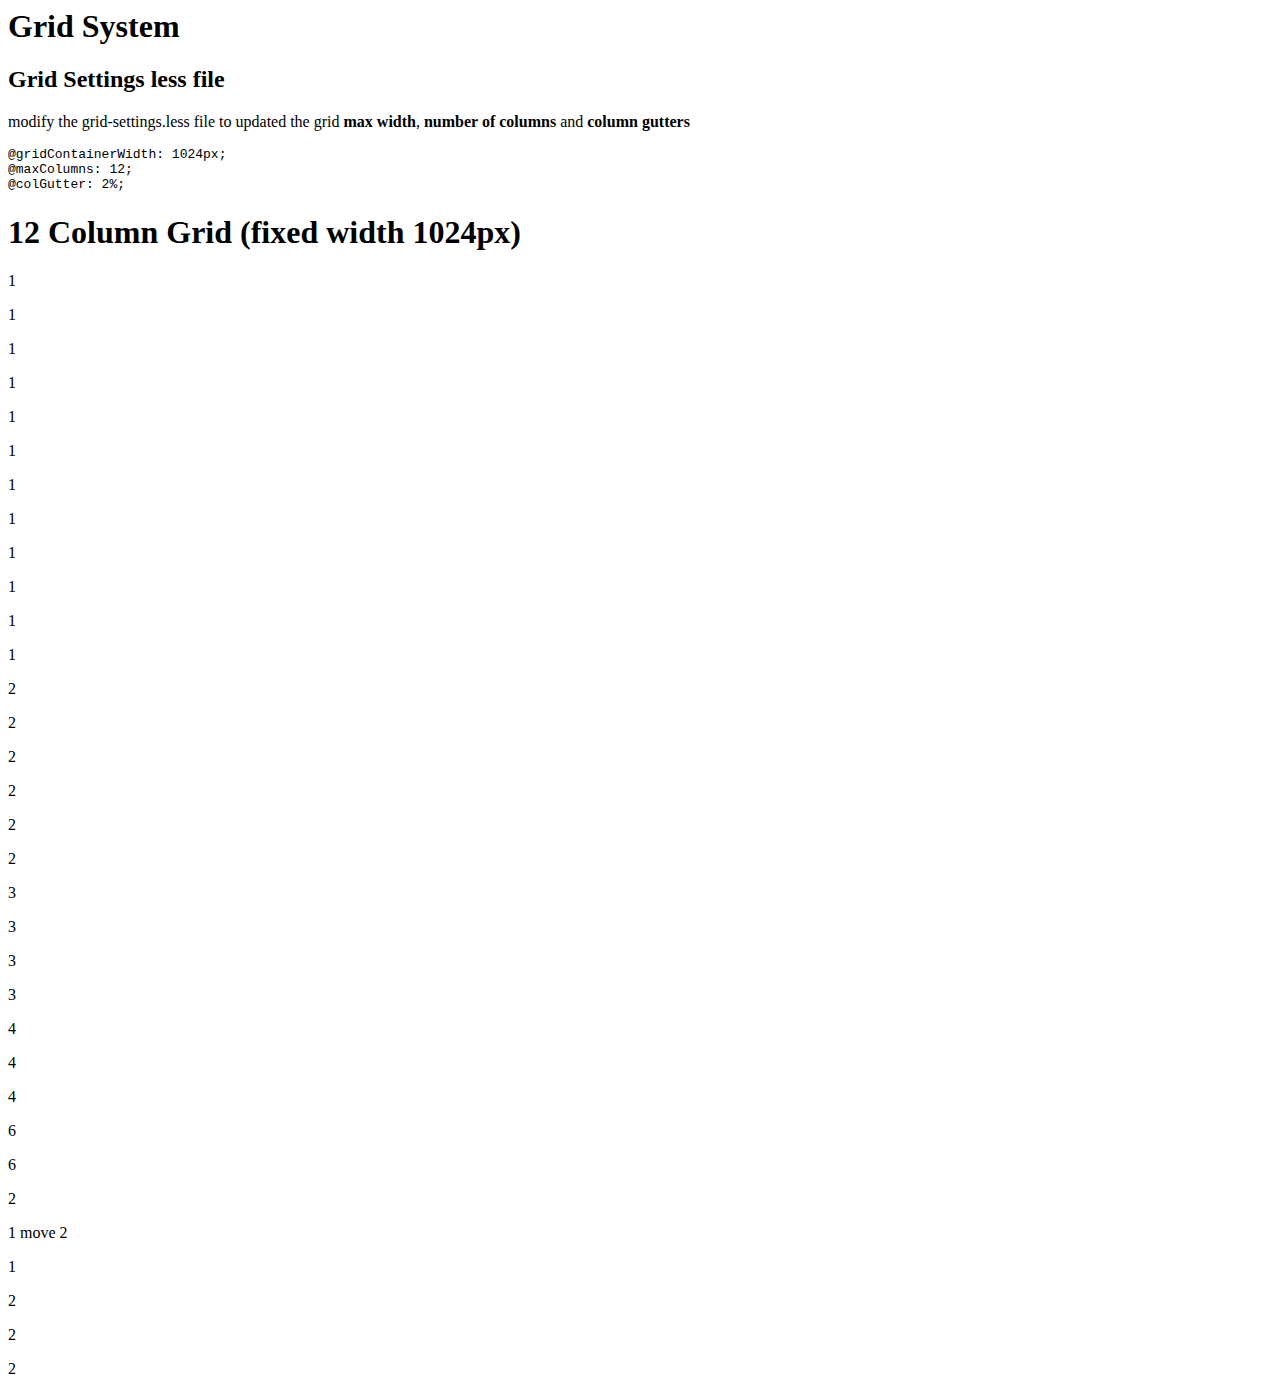
==== fixed-grid.html @ d685d72b "init commit" ====
<!--#include virtual="html-includes/header-meta.html" -->

<link rel="stylesheet/less" type="text/css" href="styles/less/grid/grid-12/grid.less">

<!--#include virtual="html-includes/header-close.html" -->


<body onload="prettyPrint()">
	
    <!--#include virtual="html-includes/header-main-nav.html" -->
	<div id="wrapper">
		<div class="wrapper">
			<h1>Grid System</h1>	
		
			<div class="code">
				<h2>Grid Settings less file</h2>
				<p>modify the grid-settings.less file to updated the grid 
				<strong title="@gridContainerWidth">max width</strong>, <strong title="@maxColumns">number of columns</strong> 
				and <strong title="@colGutter">column gutters</strong></p>
<pre class="prettyprint linenums">
@gridContainerWidth: 1024px;
@maxColumns: 12;
@colGutter: 2%;
</pre>
			</div>
		
			<section>

                <h1>12 Column Grid (fixed width 1024px)</h1>
                <div class="grid-container show-grid">
                <div class="row">
                    <div class="span1">
                        <p>1</p>
                    </div>
                    <div class="span1">
                        <p>1</p>
                    </div>
                    <div class="span1">
                        <p>1</p>
                    </div>
                    <div class="span1">
                        <p>1</p>
                    </div>
                    <div class="span1">
                        <p>1</p>
                    </div>
                    <div class="span1">
                        <p>1</p>
                    </div>
                    <div class="span1">
                        <p>1</p>
                    </div>
                    <div class="span1">
                        <p>1</p>
                    </div>
                    <div class="span1">
                        <p>1</p>
                    </div>
                    <div class="span1">
                        <p>1</p>
                    </div>
                    <div class="span1">
                        <p>1</p>
                    </div>
                    <div class="span1">
                        <p>1</p>
                    </div>
                </div>
                
                <div class="row">
                    <div class="span2">
                        <p>2</p>
                    </div>
                    <div class="span2">
                        <p>2</p>
                    </div>
                    <div class="span2">
                        <p>2</p>
                    </div>
                    <div class="span2">
                        <p>2</p>
                    </div>
                    <div class="span2">
                        <p>2</p>
                    </div>
                    <div class="span2">
                        <p>2</p>
                    </div>
                </div>
                
                <div class="row">
                    <div class="span3">
                        <p>3</p>
                    </div>
                    <div class="span3">
                        <p>3</p>
                    </div>
                    <div class="span3">
                        <p>3</p>
                    </div>
                    <div class="span3">
                        <p>3</p>
                    </div>
                </div>
                
                <div class="row">
                    <div class="span4">
                        <p>4</p>
                    </div>
                    <div class="span4">
                        <p>4</p>
                    </div>
                    <div class="span4">
                        <p>4</p>
                    </div>
                </div>
                
                <div class="row">
                    <div class="span6">
                        <p>6</p>
                    </div>
                    <div class="span6 grid-inner">
                        <p>6</p>
                        <div class="row">
                            <div class="span2">
                                <p>2</p>
                            </div>
                            <div class="span1 move2">
                                <p>1 move 2</p>
                            </div>
                            <div class="span1">
                                <p>1</p>
                            </div>
                        </div>
                        <div class="row">
                            <div class="span2">
                                <p>2</p>
                            </div>
                            <div class="span2">
                                <p>2</p>
                            </div>
                            <div class="span2">
                                <p>2</p>
                            </div>
                        </div>
                    </div>
                </div>
			</section>
        </div>
	</div>
</body>
</html>
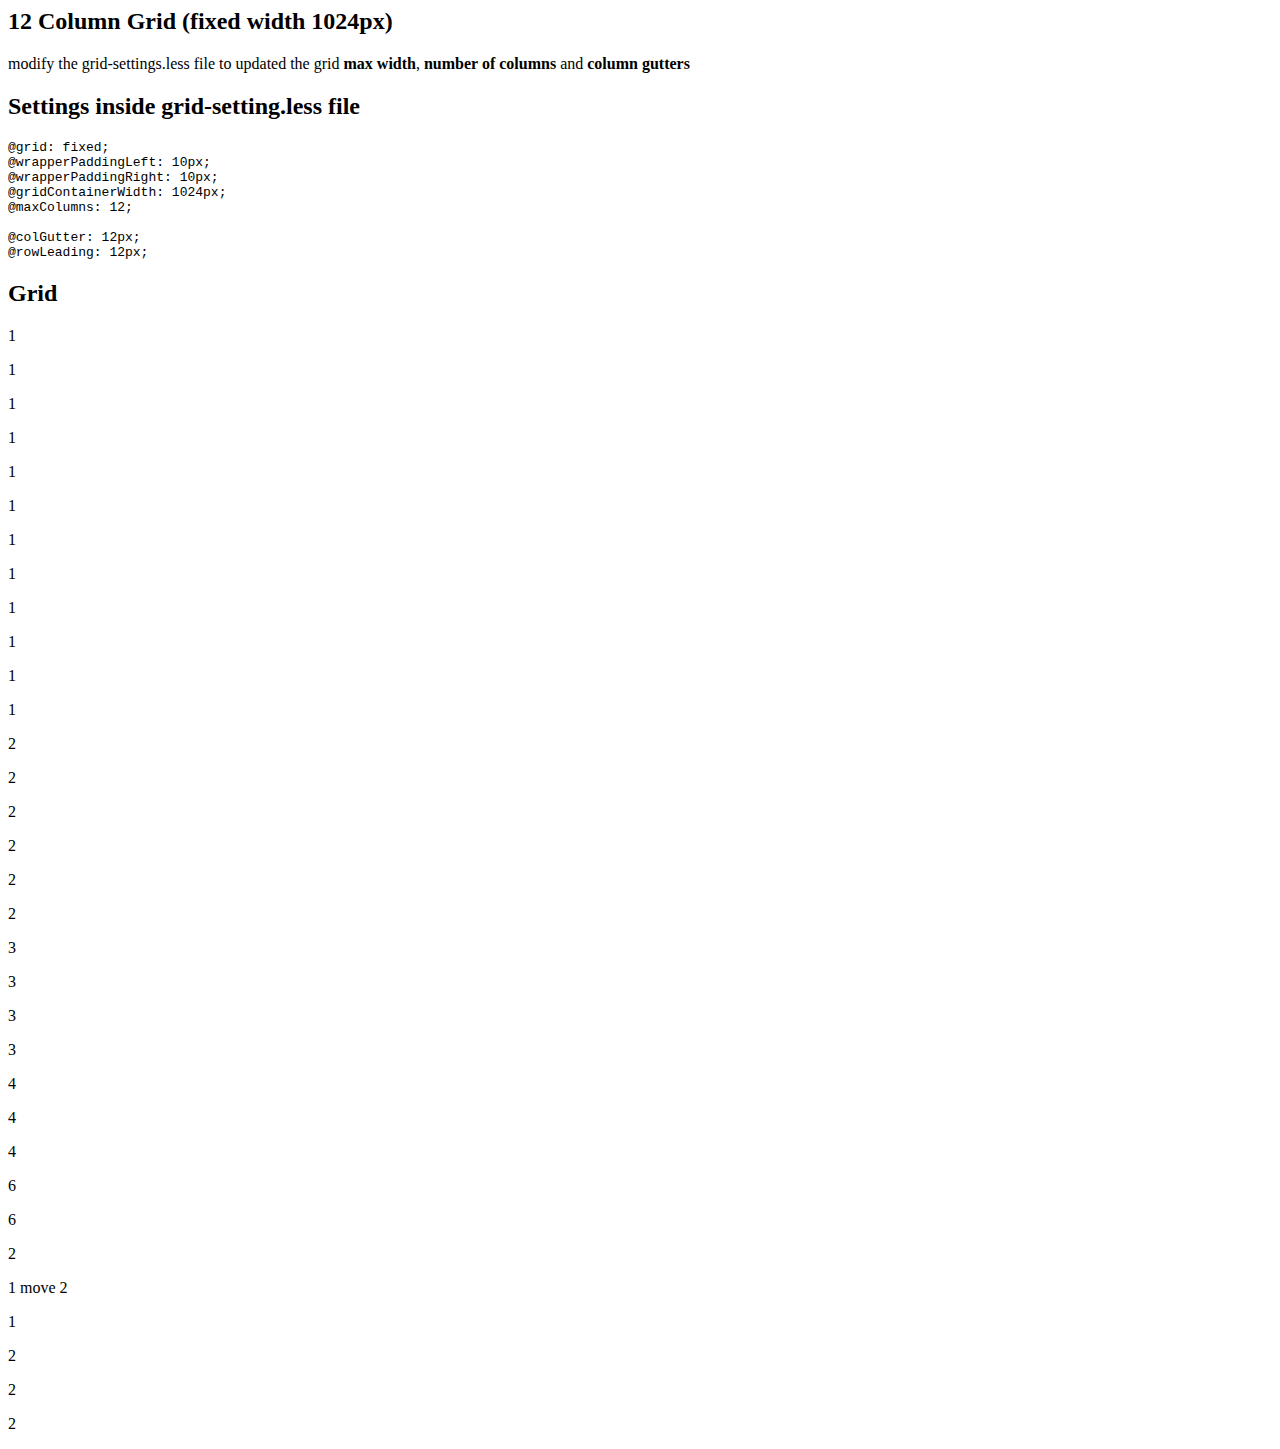
==== commit c84875ec: "more fixes" ====
--- a/fixed-grid.html
+++ b/fixed-grid.html
@@ -9,24 +9,37 @@
 	
     <!--#include virtual="html-includes/header-main-nav.html" -->
 	<div id="wrapper">
-		<div class="wrapper">
-			<h1>Grid System</h1>	
-		
-			<div class="code">
-				<h2>Grid Settings less file</h2>
-				<p>modify the grid-settings.less file to updated the grid 
-				<strong title="@gridContainerWidth">max width</strong>, <strong title="@maxColumns">number of columns</strong> 
-				and <strong title="@colGutter">column gutters</strong></p>
+    	<div class="grid-container">
+        	<div class="row">
+            	<div class="span6">	
+                    <h2>12 Column Grid (fixed width 1024px)</h2>
+                    <p>modify the grid-settings.less file to updated the grid 
+                    <strong title="@gridContainerWidth">max width</strong>, <strong title="@maxColumns">number of columns</strong> 
+                    and <strong title="@colGutter">column gutters</strong></p>
+				</div>
+                <div class="span6">
+                    <h2>Settings inside grid-setting.less file</h2>
+                    <div class="code">
 <pre class="prettyprint linenums">
+@grid: fixed;
+@wrapperPaddingLeft: 10px;
+@wrapperPaddingRight: 10px;
 @gridContainerWidth: 1024px;
 @maxColumns: 12;
-@colGutter: 2%;
+
+@colGutter: 12px;
+@rowLeading: 12px;
 </pre>
-			</div>
-		
-			<section>
-
-                <h1>12 Column Grid (fixed width 1024px)</h1>
+                	</div>
+                </div>
+            </div>
+            <div class="row">
+                <div class="span12">
+                    <h2>Grid</h2>
+                </div>
+            </div>
+        </div>
+        
                 <div class="grid-container show-grid">
                 <div class="row">
                     <div class="span1">
@@ -145,8 +158,7 @@
                         </div>
                     </div>
                 </div>
-			</section>
-        </div>
+
 	</div>
 </body>
 </html>